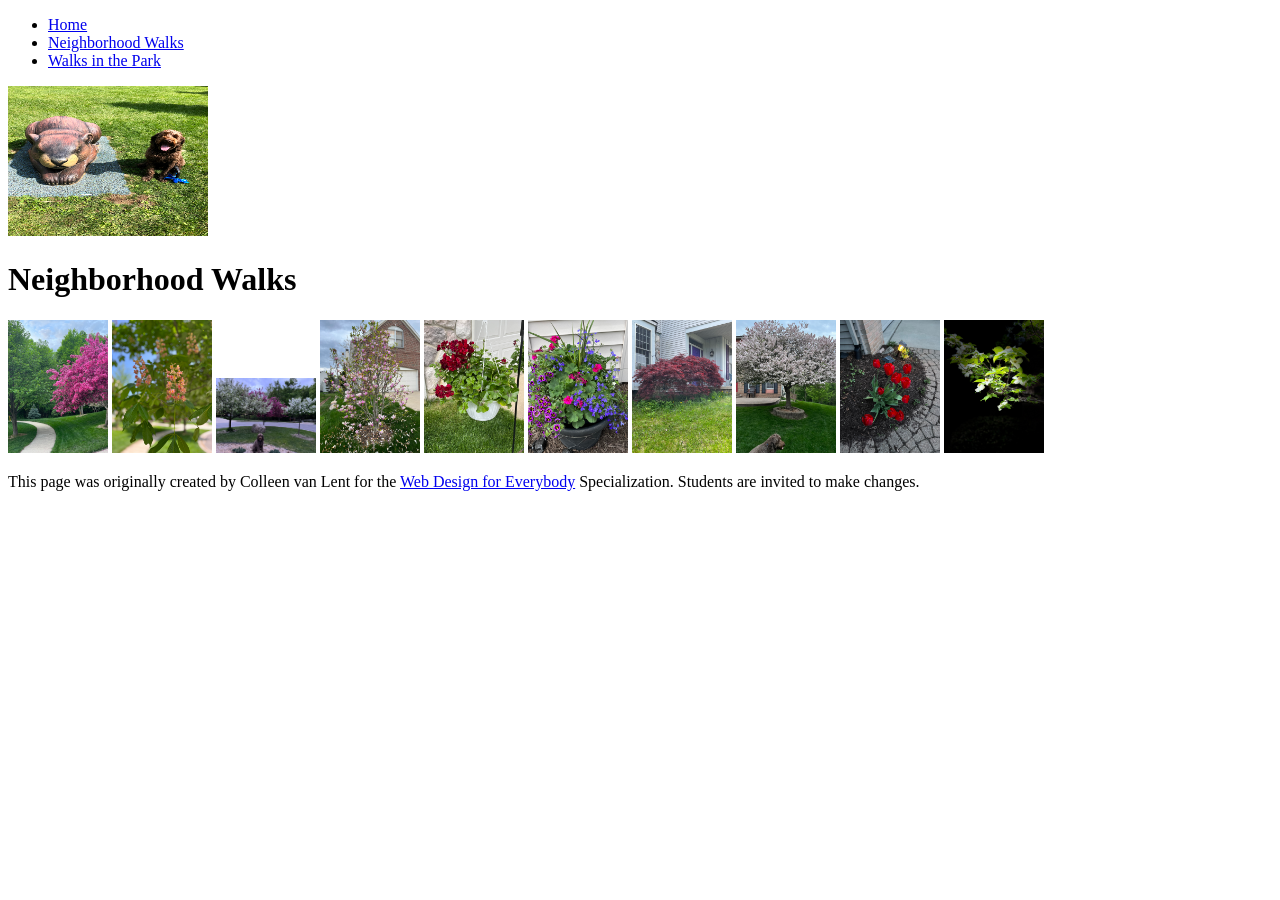
==== neighborhood.html @ 452e8e31 "Add files via upload" ====
<!DOCTYPE html>
<html lang="en">

<head>
  <meta charset="utf-8">
  <meta name="viewport" content="width=device-width">
  <title>Neighborhood Walk</title>
  <link rel="stylesheet" href="css/style.css">
</head>

<body>
  <header>
    <nav>
      <ul>
        <li><a href="index.html">Home</a></li>
        <li><a href="neighborhood.html">Neighborhood Walks</a></li>
        <li><a href="parks.html">Walks in the Park</a></li>
      </ul>
    </nav>
    <img src="images/BaconGallupPark.jpg" width="200" height="150" alt="Brown Labradoodle sitting next to a statue.">
    <h1>Neighborhood Walks</h1>
  </header>
  <main>
    <div>
      <img src="images/bend_in_the_road.png"
        alt="a purple tree stands in contrast to the green leaved trees along a bend in the road" width="100" height="">
      <img src="images/pink_blossoms.png" alt="small pink blossoms on an otherwise green leaved tree" width="100">
      <img src="images/blooming_trees.png" alt="brown labradoodle sitting in front of white and purple blooming  trees"
        width="100">
      <img src="images/falling_petals.png" alt="a purple tulip tree that is beginning to shed its petals" width="100">
      <img src="images/hanging_plants.png" alt="red and green plants in a decorative hanging basket" width="100">
      <img src=" images/potted_plants.png" alt="a decorative planter with a variety of brightly colored plants "
        width="100">
      <img src="images/red_maple.png" alt="a small Japanese maple tree in front of a putple door" width="100">
      <img src="images/tree_with_white_blooms.png"
        alt="brown labradoodle sitting in front of tree blooming with white petals" width="100">
      <img src="images/tulips.png" alt="bright red tulips in front of a garden light" width="100">
      <img src="images/white_buds_on_tree.png" alt="artsy shot of white blooms on a green tree with a dark background"
        width="100">
    </div>
  </main>
  <footer>
    <p>This page was originally created by Colleen van Lent for the <a
        href="https://www.coursera.org/specializations/web-design"> Web Design for Everybody</a> Specialization.
      Students are invited to make changes.</p>
  </footer>

</body>

</html>
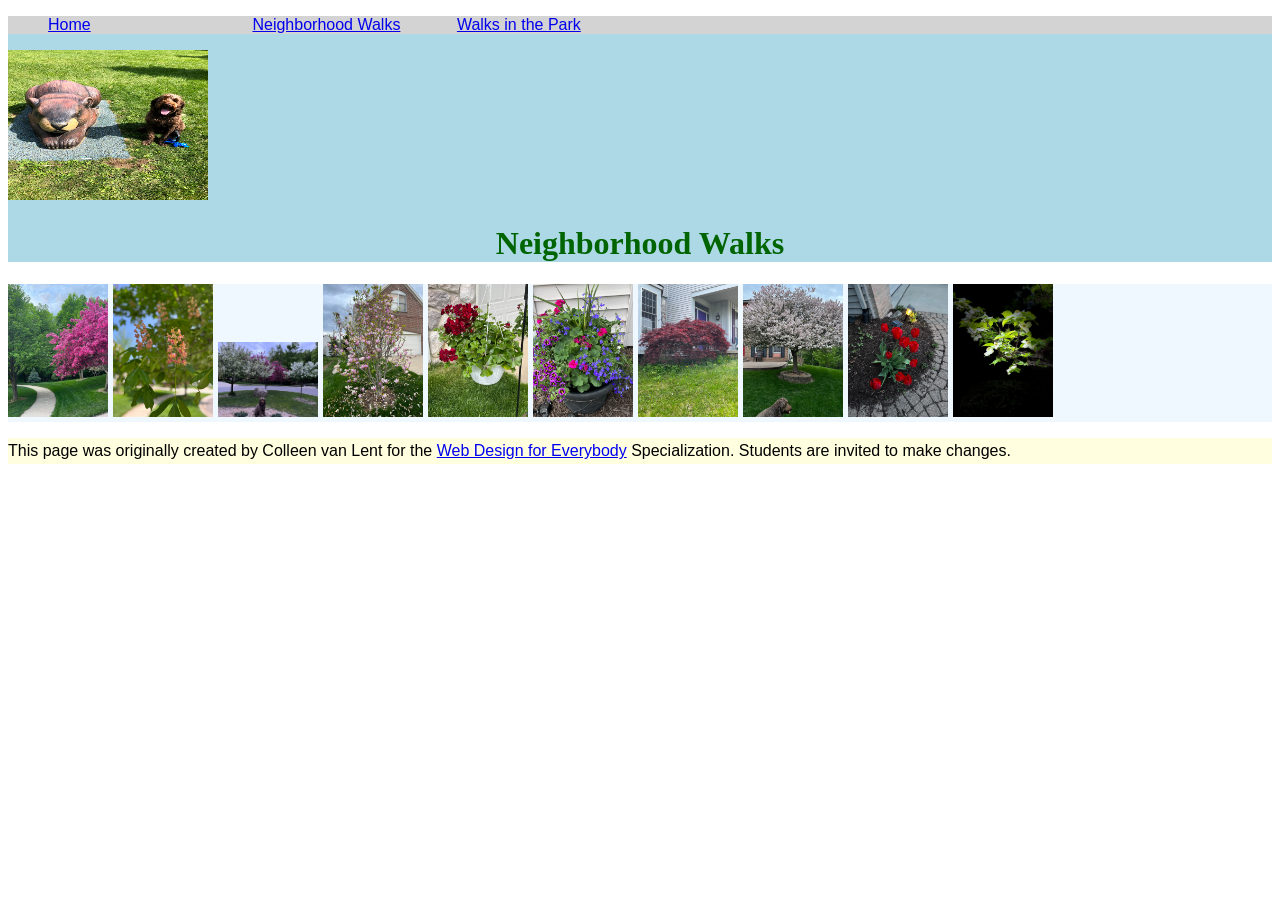
==== commit a0e455aa: "Update neighborhood.html" ====
--- a/neighborhood.html
+++ b/neighborhood.html
@@ -29,7 +29,7 @@
         width="100">
       <img src="images/falling_petals.png" alt="a purple tulip tree that is beginning to shed its petals" width="100">
       <img src="images/hanging_plants.png" alt="red and green plants in a decorative hanging basket" width="100">
-      <img src=" images/potted_plants.png" alt="a decorative planter with a variety of brightly colored plants "
+      <img src="images/potted_plants.png" alt="a decorative planter with a variety of brightly colored plants "
         width="100">
       <img src="images/red_maple.png" alt="a small Japanese maple tree in front of a putple door" width="100">
       <img src="images/tree_with_white_blooms.png"
@@ -47,4 +47,4 @@
 
 </body>
 
-</html>+</html>
--- a/css/style.css
+++ b/css/style.css
@@ -0,0 +1,44 @@
+
+body {
+font-family: Arial, sans-serif;
+font-size: 16px;
+}
+
+
+header {
+background-color: lightblue;
+}
+
+
+nav {
+background-color: lightgray;
+}
+
+
+main {
+background-color: #f0f8ff;
+font-size: 18px;
+}
+
+
+footer {
+background-color: lightyellow;
+}
+
+
+li {
+display: inline-block;
+width: 200px;
+}
+
+
+h1 {
+text-align: center;
+font-family: Georgia, serif;
+color: darkgreen;
+}
+
+
+p {
+line-height: 1.6;
+}
